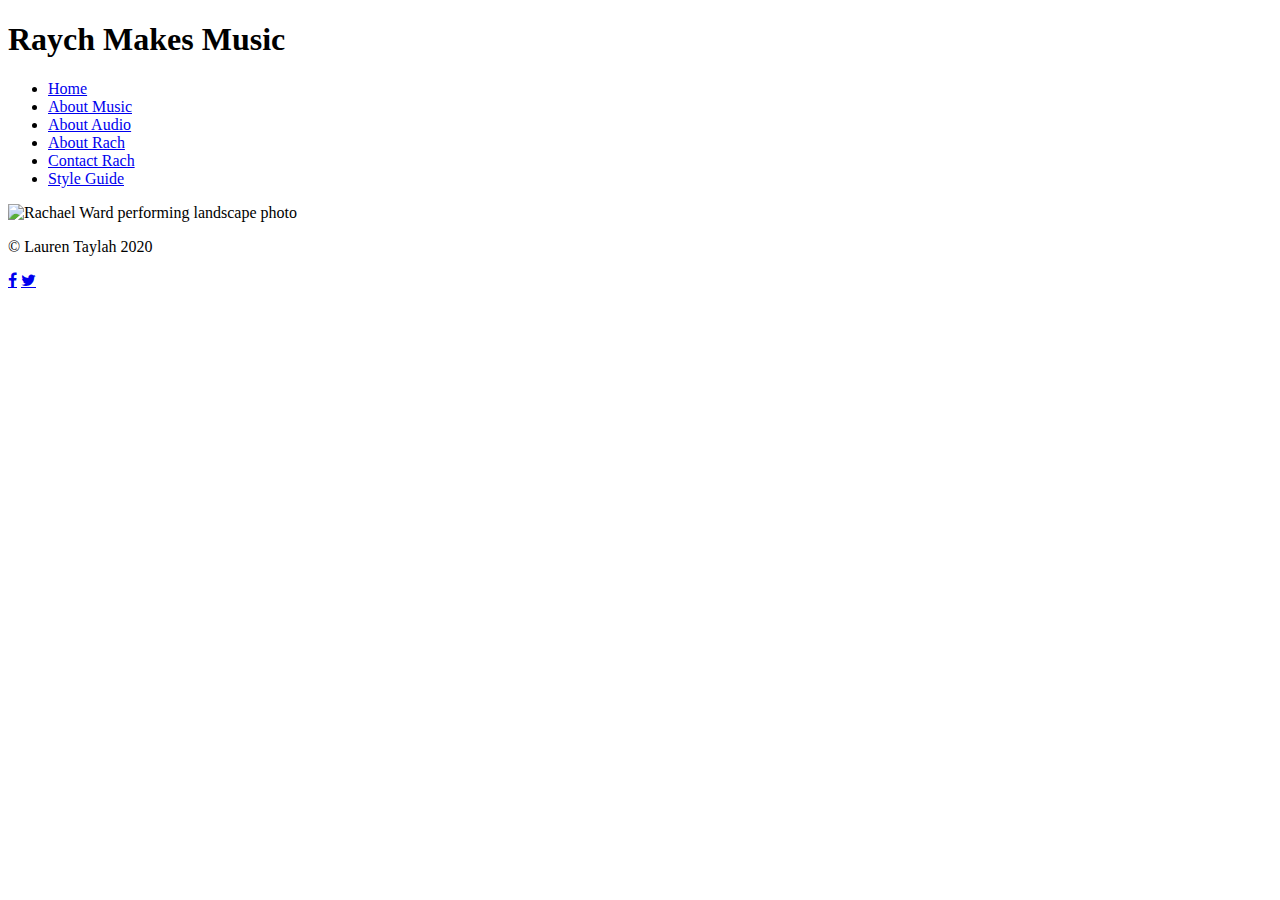
==== index.html @ 80066c24 "social  media links" ====
<!DOCTYPE html>

<html>
  
    <head>
      <title>Raych Makes Music</title>

<meta name="viewport" content="width=device-width, initial-scale=1">

<meta name="description" content= "This is my friend rach's awesome content">

<link rel="stylesheet" href="resources/css/normalise.css">

<link href="https://fonts.googleapis.com/css?family=Abril+Fatface|Open+Sans:300&display=swap" rel="stylesheet">

<link rel="stylesheet" href="resources/css/style.css">




    </head> 

    <body>
      <header> 
        <section class= "content"> 
           
          <h1> Raych Makes Music </h1>
      
      </section>
      </header>

      <nav class="navigation">
        <ul class="content">
          <li>
            <a href="index.html"> Home</a></a>
          </li>
          <li>
            <a href="Music.html"> About Music</a>
          </li>
          <li>
            <a href="Audio.html"> About Audio</a>
          </li>
          <li>
            <a href="about.html"> About Rach</a>
          </li>
          <li>
            <a href="contact.html"> Contact Rach</a>
          </li>
          <li>
            <a href="style-guide.html"> Style Guide</a>
          </li>


        </ul>
      </nav>





      <main>
<div class="centered-image">
        <img src="resources/images/Rachael-4.jpg" alt="Rachael Ward performing landscape photo"
  width="650"
  height="450" />

  </div>


</main>

<section class="content">

</section>

<footer>
  <section class="content">
 <p> &copy; Lauren Taylah 2020</p>
</section>

<!-- Add icon library -->
<link rel="stylesheet" href="https://cdnjs.cloudflare.com/ajax/libs/font-awesome/4.7.0/css/font-awesome.min.css">

<!-- Add font awesome icons -->
<a href="#" class="fa fa-facebook"></a>
<a href="#" class="fa fa-twitter"></a>



</footer>

    </body>

</html>
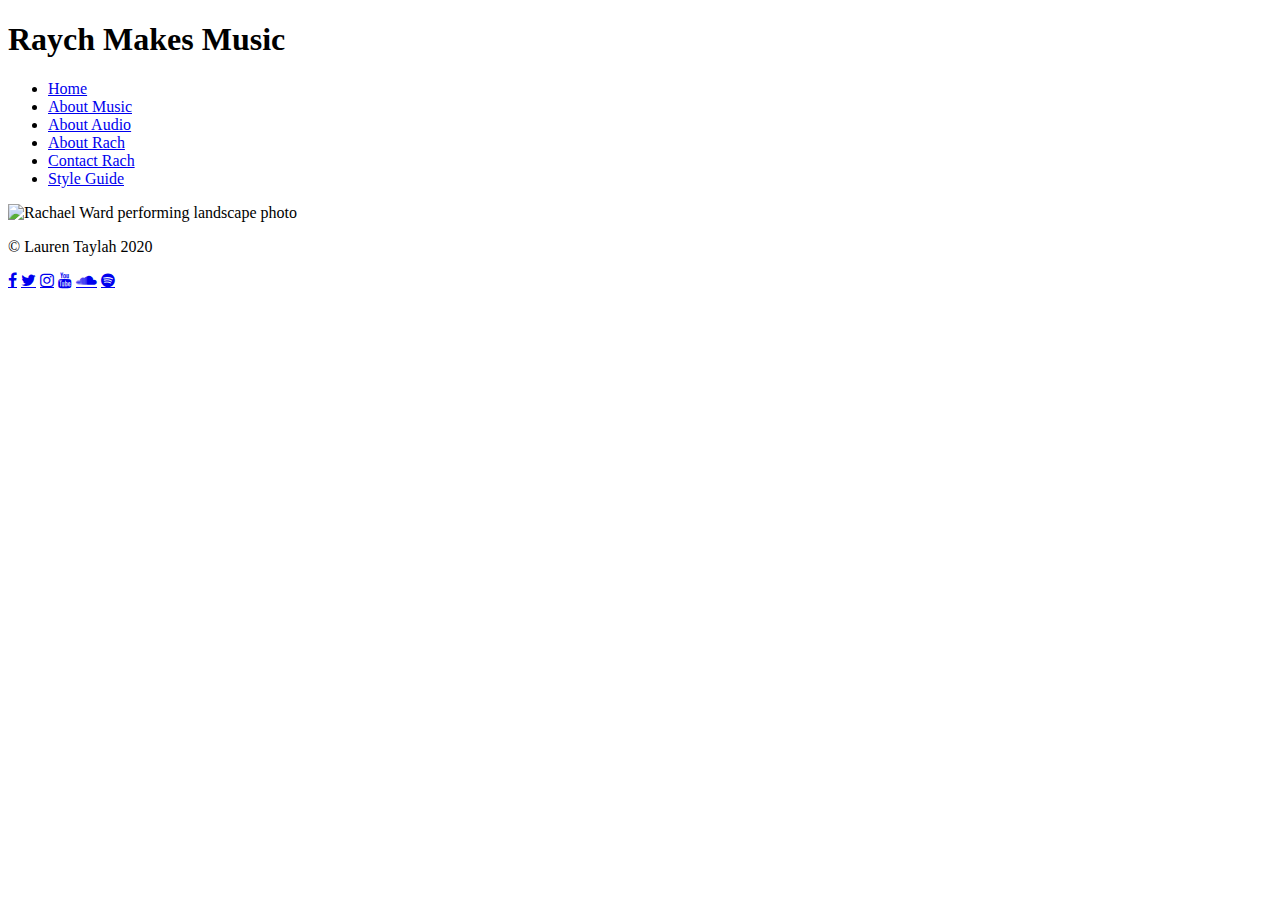
==== commit 2eb89a22: "social media links in footer" ====
--- a/index.html
+++ b/index.html
@@ -78,13 +78,14 @@
  <p> &copy; Lauren Taylah 2020</p>
 </section>
 
-<!-- Add icon library -->
 <link rel="stylesheet" href="https://cdnjs.cloudflare.com/ajax/libs/font-awesome/4.7.0/css/font-awesome.min.css">
 
-<!-- Add font awesome icons -->
 <a href="#" class="fa fa-facebook"></a>
 <a href="#" class="fa fa-twitter"></a>
-
+<a href="#" class="fa fa-instagram"></a>
+<a href="#" class="fa fa-youtube"></a>
+<a href="#" class="fa fa-soundcloud"></a>
+<a href="#" class="fa fa-spotify"></a>
 
 
 </footer>
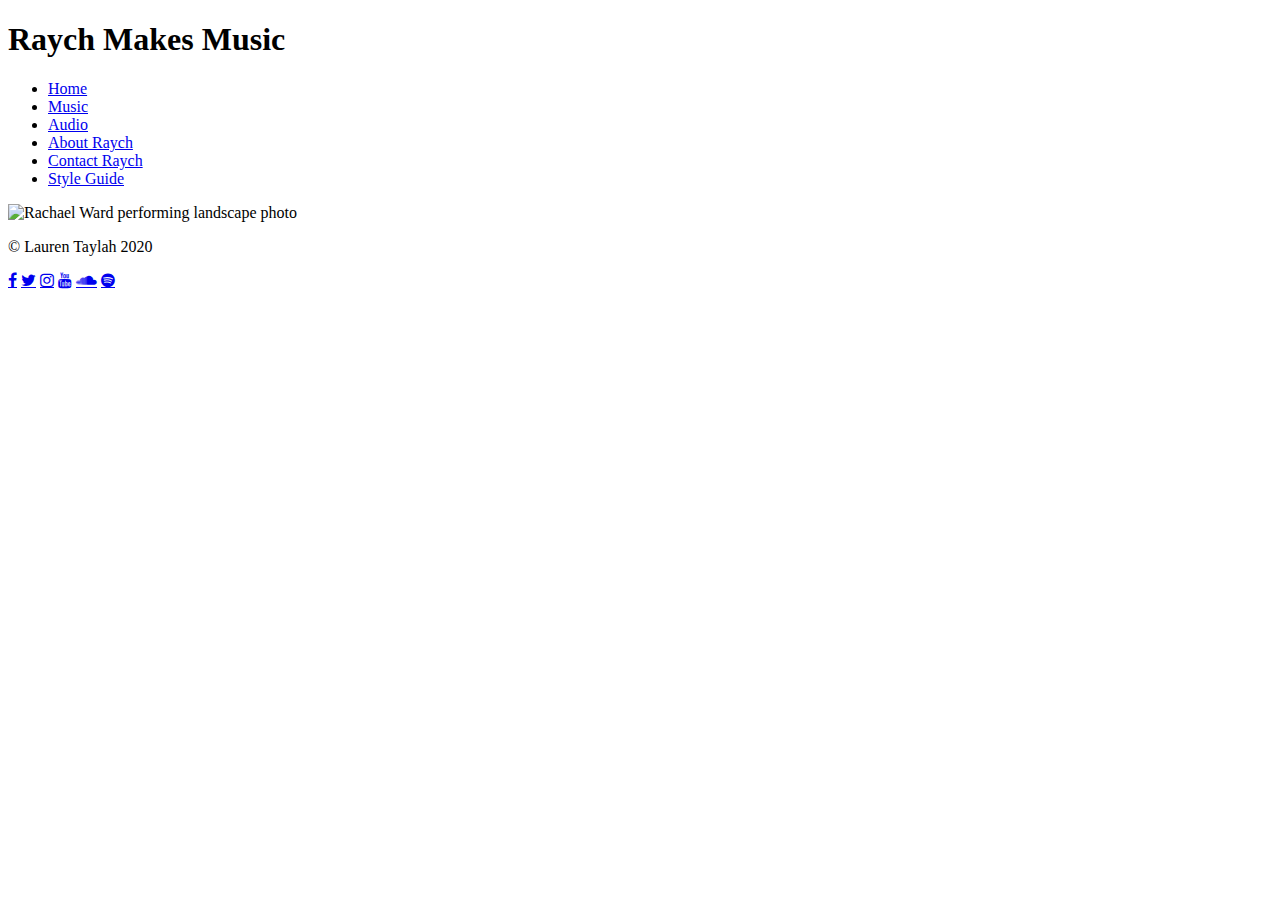
==== commit 07dd62e9: "chnaged page titles" ====
--- a/index.html
+++ b/index.html
@@ -35,16 +35,16 @@
             <a href="index.html"> Home</a></a>
           </li>
           <li>
-            <a href="Music.html"> About Music</a>
+            <a href="Music.html"> Music</a>
           </li>
           <li>
-            <a href="Audio.html"> About Audio</a>
+            <a href="Audio.html"> Audio</a>
           </li>
           <li>
-            <a href="about.html"> About Rach</a>
+            <a href="about.html"> About Raych</a>
           </li>
           <li>
-            <a href="contact.html"> Contact Rach</a>
+            <a href="contact.html"> Contact Raych</a>
           </li>
           <li>
             <a href="style-guide.html"> Style Guide</a>
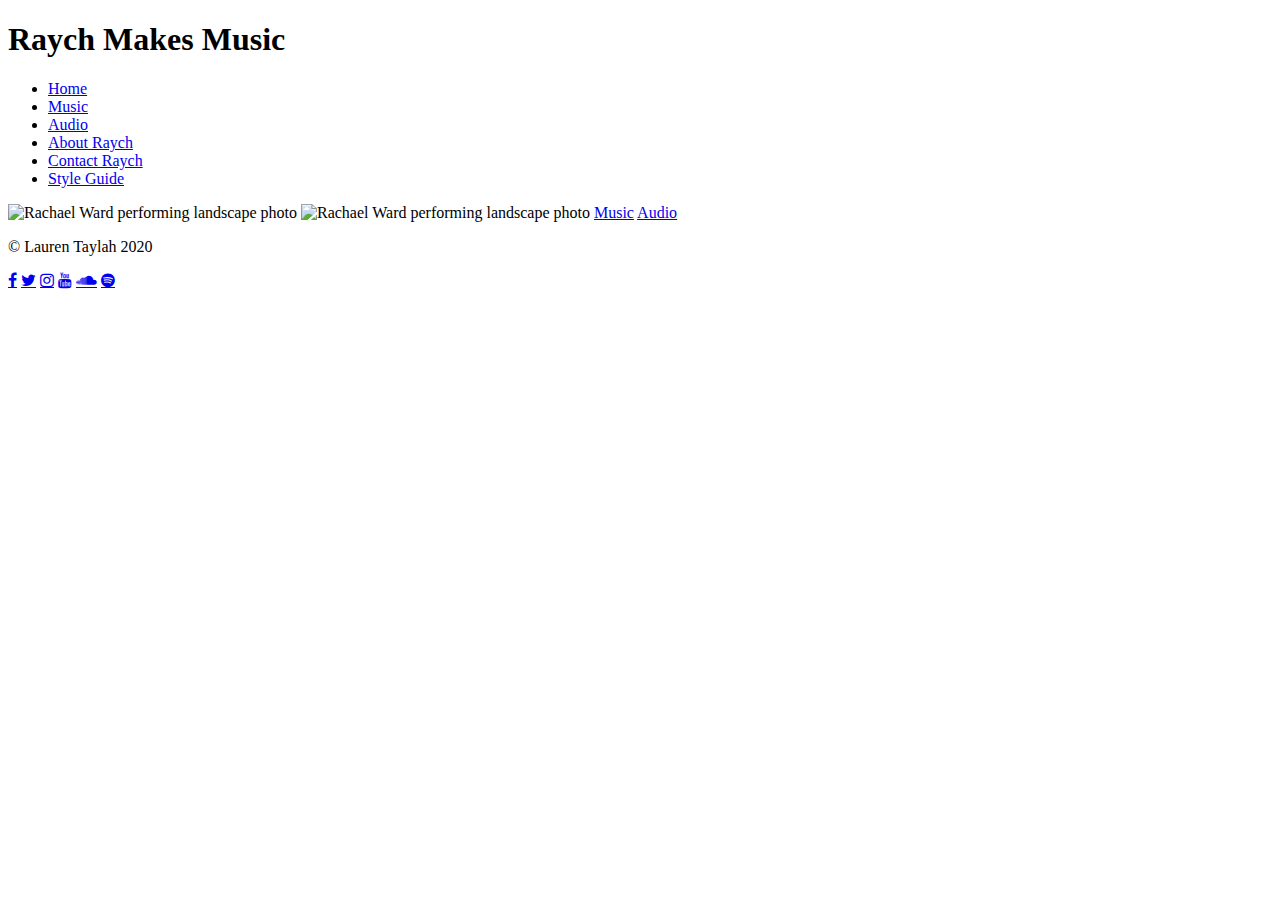
==== commit d0708e9a: "added images" ====
--- a/index.html
+++ b/index.html
@@ -11,7 +11,9 @@
 
 <link rel="stylesheet" href="resources/css/normalise.css">
 
-<link href="https://fonts.googleapis.com/css?family=Abril+Fatface|Open+Sans:300&display=swap" rel="stylesheet">
+<link href="https://fonts.googleapis.com/css?family=Fira+Sans&display=swap" rel="stylesheet">
+
+<link href="https://fonts.googleapis.com/css?family=Roboto+Condensed&display=swap" rel="stylesheet">
 
 <link rel="stylesheet" href="resources/css/style.css">
 
@@ -54,18 +56,27 @@
         </ul>
       </nav>
 
-
-
+    
 
 
       <main>
-<div class="centered-image">
+        <div class="news-component news-component-columns">
         <img src="resources/images/Rachael-4.jpg" alt="Rachael Ward performing landscape photo"
   width="650"
   height="450" />
 
+
+  <img src="resources/images/Rachael-4.jpg" alt="Rachael Ward performing landscape photo"
+  width="650"
+  height="450" />
+
+    <a href="Music.html"> Music</a> 
+
+    <a href="Audio.html"> Audio</a>
+
+
   </div>
-
+ 
 
 </main>
 
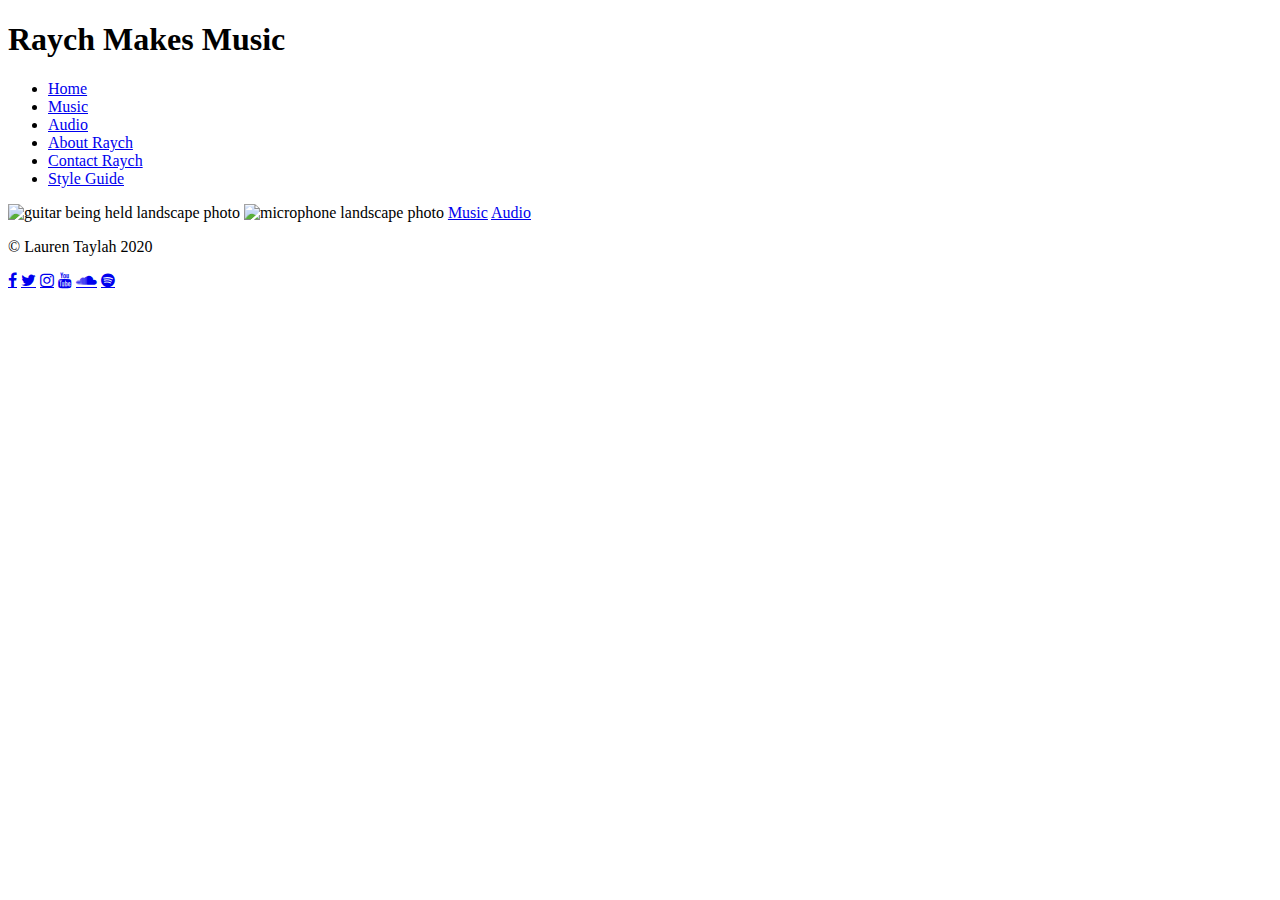
==== commit 488c4ac2: "changed home page images" ====
--- a/index.html
+++ b/index.html
@@ -61,12 +61,12 @@
 
       <main>
         <div class="news-component news-component-columns">
-        <img src="resources/images/Rachael-4.jpg" alt="Rachael Ward performing landscape photo"
+        <img src="resources/images/guitar.jpg" alt="guitar being held landscape photo"
   width="650"
   height="450" />
 
 
-  <img src="resources/images/Rachael-4.jpg" alt="Rachael Ward performing landscape photo"
+  <img src="resources/images/Envisions-8.jpg" alt="microphone landscape photo"
   width="650"
   height="450" />
 
